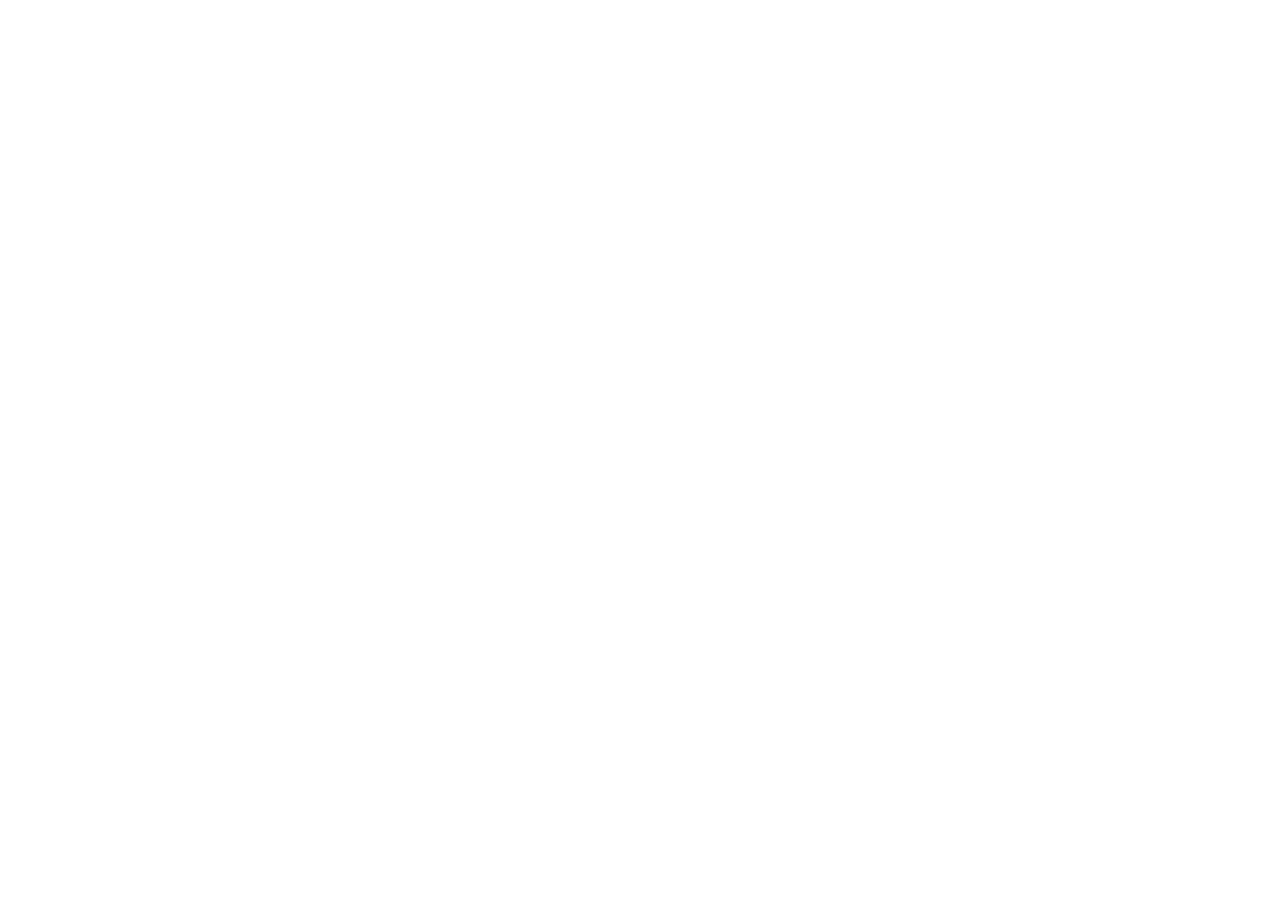
==== highscores.html @ 804712e8 "add Pseudocode to index and script files" ====
<!DOCTYPE html>
<html lang="en">
<head>
    <meta charset="UTF-8">
    <meta http-equiv="X-UA-Compatible" content="IE=edge">
    <meta name="viewport" content="width=device-width, initial-scale=1.0">
    <link rel="stylesheet" href="./assets/css/style.css">
    <title>Highscores</title>
</head>
<body>
    
    <script src="./assets/js/script.js"></script>
</body>
</html>
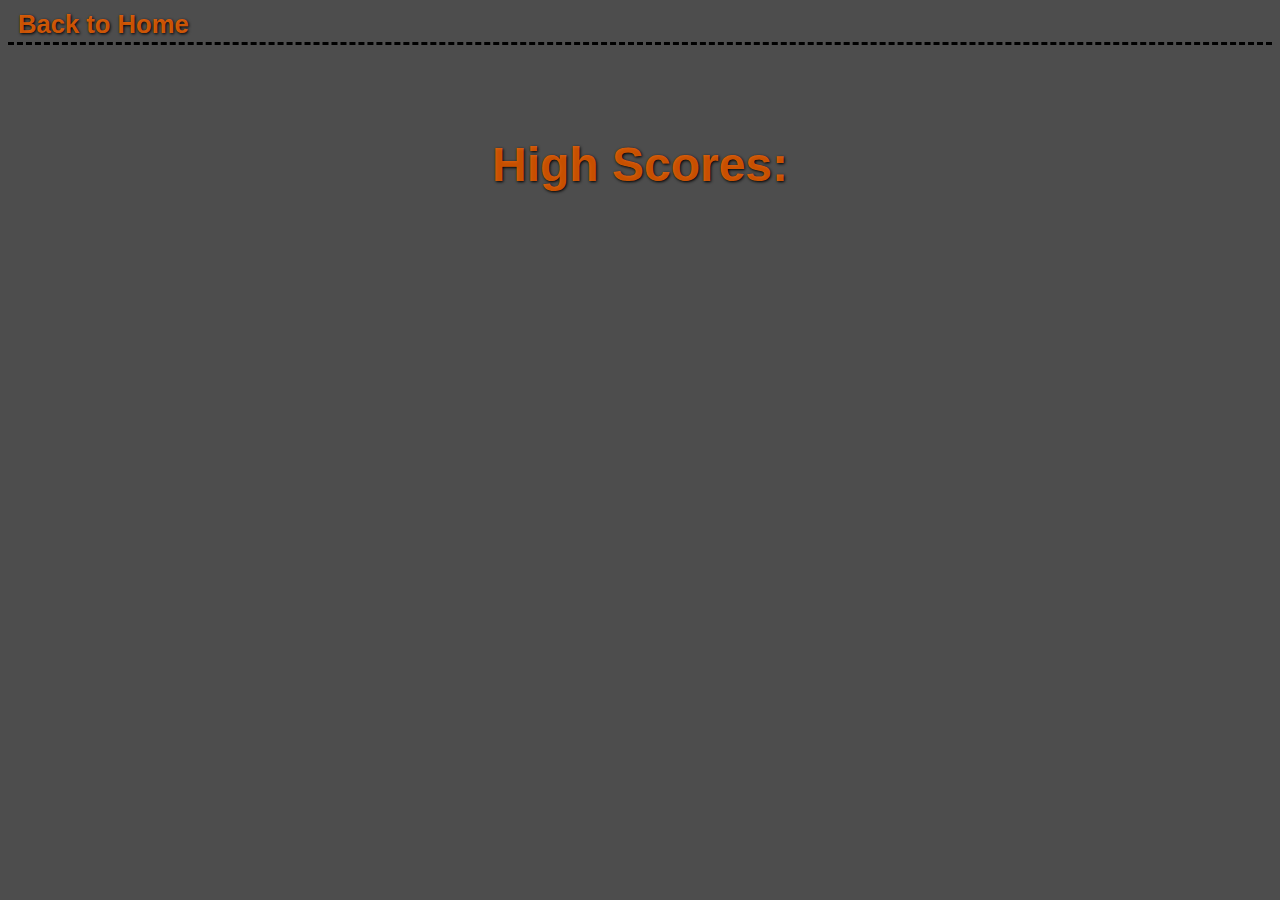
==== commit f54fde67: "add score to append scores to highscores.html, add comments" ====
--- a/highscores.html
+++ b/highscores.html
@@ -8,7 +8,11 @@
     <title>Highscores</title>
 </head>
 <body>
-    
-    <script src="./assets/js/script.js"></script>
+    <header>
+        <a href="./index.html" id="index">Back to Home</a>
+    </header>
+    <h1>High Scores:</h1>
+    <ul></ul>
+    <script src="./assets/js/highScores.js"></script>
 </body>
 </html>--- a/assets/css/style.css
+++ b/assets/css/style.css
@@ -0,0 +1,135 @@
+
+
+* {
+    font-family: Arial, Helvetica, sans-serif;
+    box-sizing: border-box;
+    background-color: rgb(77, 77, 77);
+    color: rgba(255, 102, 0, 0.808);
+    text-shadow: 1px 1px 3px rgb(0, 0, 0);
+}
+
+header {
+    display: flex;
+    justify-content: space-between;
+    align-items: flex-end;
+    font-weight: bolder;
+    margin: 10px 0px 100px 0px;
+    padding: 0px 10px 3px 10px;
+    border-bottom: 3px dashed rgb(0, 0, 0);
+}
+
+#high-scores, #index {
+    font-size: 1.6rem;
+    font-weight: bolder;
+    /* color: rgb(179, 65, 0); */
+    text-decoration: none;
+}
+
+main {
+    display: flex;
+    justify-content:end;
+    align-items: center;
+    flex-direction: column;
+    margin: 0px 0px 0px 0px;
+    line-height: 2rem;
+    flex-wrap: wrap;
+}
+
+h1, #score {
+    font-size: 3rem;
+    padding: 0px 30px 10px 30px;
+    font-weight: bold;
+    display: flex;
+    text-align: center;
+    line-height: 2.5rem;
+    justify-content: center;
+}
+
+#score {
+    font-size: 2.5rem;
+}
+
+p {
+    flex-wrap: wrap;
+    display: flex;
+    justify-content: center;
+    text-align: center;
+    font-size: 1.2rem;
+    margin-bottom: 10px;
+}
+
+
+
+button {
+    font-size: 1.2rem;
+    padding: 10px;
+}
+
+.question {
+    display: flex;
+    justify-content: center;
+    flex-direction: column;
+    align-items: center;
+}
+
+.button-section {
+    display: flex;
+    justify-content: space-between;
+    align-items: center;
+    flex-wrap: wrap;
+    width: 370px;
+    height: 100px;
+}
+
+.gameOverCard {
+    display: flex;
+    flex-direction: column;
+    align-items: center;
+}
+
+form {
+
+    display: flex;
+    flex-direction: column;
+    align-items: center;
+    justify-content: space-between;
+    width: auto;
+    height: 130px;
+}
+
+#cancel {
+    margin: 10px;
+}
+
+#save-score {
+    margin-top: 10px;
+}
+
+#initials {
+    text-align: center;
+}
+
+ul {
+    display: flex;
+    flex-direction: column;
+    justify-content: center;
+    align-items: center;
+    padding: 0px;
+}
+
+li {
+    list-style-type: none;
+    margin: 5px;
+}
+
+@media screen and (max-width: 440px) {
+    h1 {
+        font-size: 2rem;
+    }
+
+    .button-section {
+        flex-direction: column;
+        height: 200px;
+        width: auto;
+    }
+}